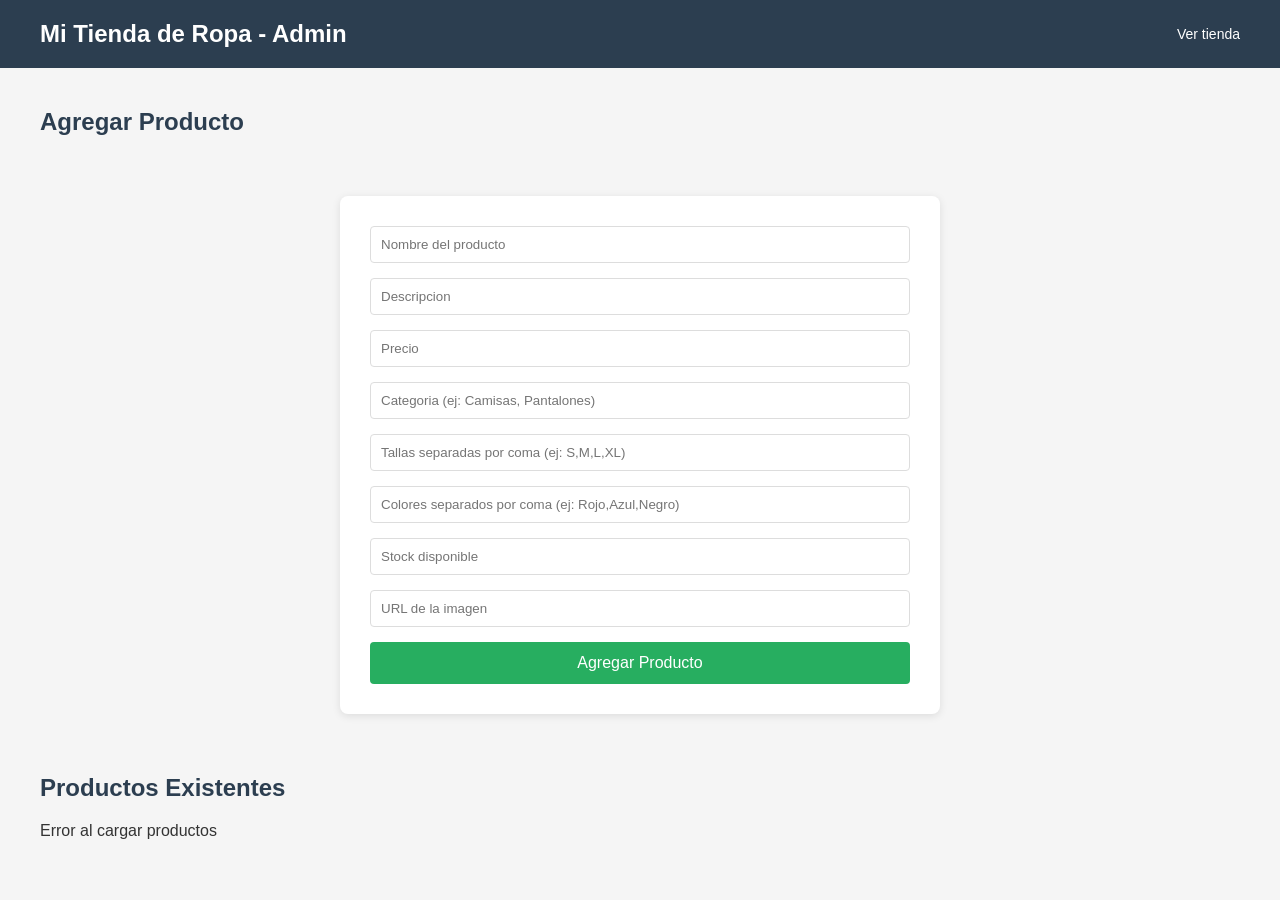
==== frontend/admin.html @ 4038b9e7 "Documentacion del proyecto: README" ====
<!DOCTYPE html>
<html lang="es">
<head>
  <meta charset="UTF-8">
  <meta name="viewport" content="width=device-width, initial-scale=1.0">
  <title>Panel de Administracion</title>
  <link rel="stylesheet" href="style.css">
</head>
<body>
  <header>
    <h1>Mi Tienda de Ropa - Admin</h1>
    <nav>
      <span id="usuario-info"></span>
      <a href="index.html">Ver tienda</a>
      <a href="#" id="link-logout" style="display:none;">Cerrar sesion</a>
    </nav>
  </header>

  <main>
    <h2>Agregar Producto</h2>
    <div id="mensaje"></div>

    <div class="form-container" style="max-width: 600px;">
      <input type="text" id="nombre" placeholder="Nombre del producto" required>
      <input type="text" id="descripcion" placeholder="Descripcion">
      <input type="number" id="precio" placeholder="Precio" required>
      <input type="text" id="categoria" placeholder="Categoria (ej: Camisas, Pantalones)">
      <input type="text" id="tallas" placeholder="Tallas separadas por coma (ej: S,M,L,XL)">
      <input type="text" id="colores" placeholder="Colores separados por coma (ej: Rojo,Azul,Negro)">
      <input type="number" id="stock" placeholder="Stock disponible" required>
      <input type="text" id="imagen" placeholder="URL de la imagen">
      <button onclick="agregarProducto()">Agregar Producto</button>
    </div>

    <h2 style="margin-top:40px;">Productos Existentes</h2>
    <div id="lista-admin"></div>
  </main>

  <script src="app.js"></script>
</body>
</html>
---- frontend/style.css ----
* {
  margin: 0;
  padding: 0;
  box-sizing: border-box;
  font-family: Arial, sans-serif;
}

body {
  background-color: #f5f5f5;
  color: #333;
}

header {
  background-color: #2c3e50;
  color: white;
  padding: 20px 40px;
  display: flex;
  justify-content: space-between;
  align-items: center;
  flex-wrap: wrap;
}

header h1 {
  font-size: 24px;
}

nav {
  display: flex;
  gap: 20px;
  align-items: center;
}

nav a, nav span {
  color: white;
  text-decoration: none;
  font-size: 14px;
}

nav a:hover {
  text-decoration: underline;
}

main {
  padding: 40px;
}

main h2 {
  margin-bottom: 20px;
  color: #2c3e50;
}

.grid-productos {
  display: grid;
  grid-template-columns: repeat(auto-fill, minmax(220px, 1fr));
  gap: 20px;
}

.producto-card {
  background: white;
  border-radius: 8px;
  overflow: hidden;
  box-shadow: 0 2px 8px rgba(0,0,0,0.1);
  transition: transform 0.2s;
}

.producto-card:hover {
  transform: translateY(-5px);
}

.producto-card img {
  width: 100%;
  height: 200px;
  object-fit: cover;
}

.producto-card .info {
  padding: 15px;
}

.producto-card h3 {
  font-size: 16px;
  margin-bottom: 5px;
}

.producto-card .precio {
  font-size: 18px;
  font-weight: bold;
  color: #27ae60;
  margin: 10px 0;
}

.producto-card .stock {
  font-size: 12px;
  color: #888;
  margin-bottom: 10px;
}

.producto-card select {
  width: 100%;
  padding: 8px;
  margin-bottom: 10px;
  border: 1px solid #ddd;
  border-radius: 4px;
}

.producto-card button {
  width: 100%;
  padding: 10px;
  background-color: #2c3e50;
  color: white;
  border: none;
  border-radius: 4px;
  cursor: pointer;
  font-size: 14px;
}

.producto-card button:hover {
  background-color: #34495e;
}

footer {
  text-align: center;
  padding: 20px;
  color: #888;
  font-size: 12px;
}

/* Formularios (login/registro) */
.form-container {
  max-width: 400px;
  margin: 60px auto;
  background: white;
  padding: 30px;
  border-radius: 8px;
  box-shadow: 0 2px 8px rgba(0,0,0,0.1);
}

.form-container h2 {
  margin-bottom: 20px;
  color: #2c3e50;
}

.form-container input {
  width: 100%;
  padding: 10px;
  margin-bottom: 15px;
  border: 1px solid #ddd;
  border-radius: 4px;
}

.form-container button {
  width: 100%;
  padding: 12px;
  background-color: #27ae60;
  color: white;
  border: none;
  border-radius: 4px;
  cursor: pointer;
  font-size: 16px;
}

.form-container button:hover {
  background-color: #229954;
}

.form-container p {
  margin-top: 15px;
  text-align: center;
  font-size: 14px;
}

.mensaje-error {
  color: #e74c3c;
  margin-bottom: 10px;
  font-size: 14px;
}

.mensaje-exito {
  color: #27ae60;
  margin-bottom: 10px;
  font-size: 14px;
}

/* Carrito */
.carrito-item {
  background: white;
  padding: 15px;
  margin-bottom: 10px;
  border-radius: 8px;
  display: flex;
  justify-content: space-between;
  align-items: center;
  box-shadow: 0 2px 8px rgba(0,0,0,0.1);
}

.carrito-total {
  background: white;
  padding: 20px;
  border-radius: 8px;
  margin-top: 20px;
  text-align: right;
  box-shadow: 0 2px 8px rgba(0,0,0,0.1);
}

.carrito-total h3 {
  font-size: 24px;
  color: #27ae60;
}

.btn-comprar {
  margin-top: 15px;
  padding: 12px 30px;
  background-color: #27ae60;
  color: white;
  border: none;
  border-radius: 4px;
  cursor: pointer;
  font-size: 16px;
}

.btn-eliminar {
  background-color: #e74c3c;
  color: white;
  border: none;
  padding: 8px 12px;
  border-radius: 4px;
  cursor: pointer;
}
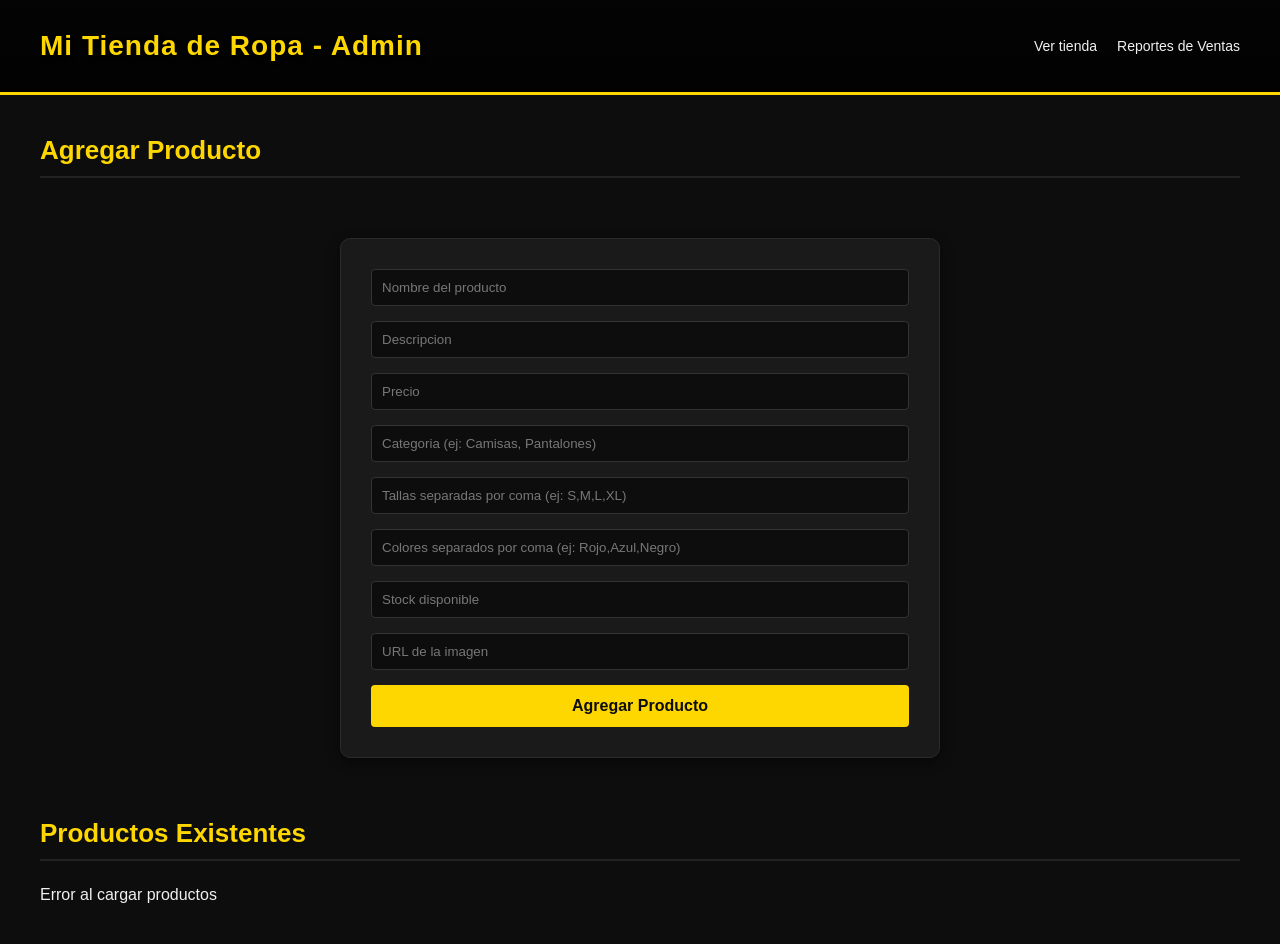
==== commit 3fb16bed: "RF-04 busqueda y stock, RF-06 factura imprimible, RF-08 reporte de ventas" ====
--- a/frontend/admin.html
+++ b/frontend/admin.html
@@ -12,8 +12,10 @@
     <nav>
       <span id="usuario-info"></span>
       <a href="index.html">Ver tienda</a>
+      <a href="reportes.html">Reportes de Ventas</a>
       <a href="#" id="link-logout" style="display:none;">Cerrar sesion</a>
     </nav>
+
   </header>
 
   <main>
--- a/frontend/style.css
+++ b/frontend/style.css
@@ -2,42 +2,54 @@
   margin: 0;
   padding: 0;
   box-sizing: border-box;
-  font-family: Arial, sans-serif;
+  font-family: 'Segoe UI', Arial, sans-serif;
 }
 
 body {
-  background-color: #f5f5f5;
-  color: #333;
-}
-
+  background-color: #0d0d0d;
+  color: #f0f0f0;
+}
+
+/* HEADER con banner de estadio */
 header {
-  background-color: #2c3e50;
-  color: white;
-  padding: 20px 40px;
+  background-image:
+    linear-gradient(rgba(0,0,0,0.75), rgba(0,0,0,0.85)),
+    url('https://images.unsplash.com/photo-1522778119026-d647f0596c20?auto=format&fit=crop&w=1600&q=60');
+  background-size: cover;
+  background-position: center;
+  color: #fff;
+  padding: 30px 40px;
   display: flex;
   justify-content: space-between;
   align-items: center;
   flex-wrap: wrap;
+  border-bottom: 3px solid #FFD700;
 }
 
 header h1 {
-  font-size: 24px;
+  font-size: 28px;
+  letter-spacing: 1px;
+  color: #FFD700;
+  text-shadow: 2px 2px 4px rgba(0,0,0,0.7);
 }
 
 nav {
   display: flex;
   gap: 20px;
   align-items: center;
+  flex-wrap: wrap;
 }
 
 nav a, nav span {
-  color: white;
+  color: #f0f0f0;
   text-decoration: none;
   font-size: 14px;
+  font-weight: 500;
+  transition: color 0.2s;
 }
 
 nav a:hover {
-  text-decoration: underline;
+  color: #FFD700;
 }
 
 main {
@@ -45,47 +57,62 @@
 }
 
 main h2 {
-  margin-bottom: 20px;
-  color: #2c3e50;
-}
-
+  margin-bottom: 25px;
+  color: #FFD700;
+  font-size: 26px;
+  border-bottom: 2px solid #222;
+  padding-bottom: 10px;
+}
+
+/* CATALOGO */
 .grid-productos {
   display: grid;
   grid-template-columns: repeat(auto-fill, minmax(220px, 1fr));
-  gap: 20px;
+  gap: 24px;
 }
 
 .producto-card {
-  background: white;
-  border-radius: 8px;
+  background: #1a1a1a;
+  border-radius: 10px;
   overflow: hidden;
-  box-shadow: 0 2px 8px rgba(0,0,0,0.1);
-  transition: transform 0.2s;
+  box-shadow: 0 4px 12px rgba(0,0,0,0.5);
+  border: 1px solid #2a2a2a;
+  transition: transform 0.2s, box-shadow 0.2s, border-color 0.2s;
 }
 
 .producto-card:hover {
-  transform: translateY(-5px);
+  transform: translateY(-6px);
+  border-color: #FFD700;
+  box-shadow: 0 8px 20px rgba(255,215,0,0.15);
 }
 
 .producto-card img {
   width: 100%;
   height: 200px;
   object-fit: cover;
+  background-color: #2a2a2a;
 }
 
 .producto-card .info {
-  padding: 15px;
+  padding: 16px;
 }
 
 .producto-card h3 {
-  font-size: 16px;
+  font-size: 17px;
   margin-bottom: 5px;
+  color: #fff;
+}
+
+.producto-card p {
+  color: #aaa;
+  font-size: 13px;
+  margin-bottom: 8px;
 }
 
 .producto-card .precio {
-  font-size: 18px;
-  font-weight: bold;
-  color: #27ae60;
+  font-size: 19px;
+  font-weight: bold;
+  color: #FFD700;
   margin: 10px 0;
 }
 
@@ -99,130 +126,293 @@
   width: 100%;
   padding: 8px;
   margin-bottom: 10px;
-  border: 1px solid #ddd;
-  border-radius: 4px;
+  border: 1px solid #333;
+  border-radius: 4px;
+  background-color: #0d0d0d;
+  color: #f0f0f0;
 }
 
 .producto-card button {
   width: 100%;
   padding: 10px;
-  background-color: #2c3e50;
-  color: white;
+  background-color: #FFD700;
+  color: #0d0d0d;
   border: none;
   border-radius: 4px;
   cursor: pointer;
   font-size: 14px;
+  font-weight: bold;
+  transition: background-color 0.2s;
 }
 
 .producto-card button:hover {
-  background-color: #34495e;
+  background-color: #e6c200;
 }
 
 footer {
   text-align: center;
-  padding: 20px;
-  color: #888;
+  padding: 25px;
+  color: #666;
   font-size: 12px;
-}
-
-/* Formularios (login/registro) */
+  border-top: 1px solid #1a1a1a;
+}
+
+/* FORMULARIOS (login/registro/admin) */
 .form-container {
   max-width: 400px;
   margin: 60px auto;
-  background: white;
+  background: #1a1a1a;
   padding: 30px;
-  border-radius: 8px;
-  box-shadow: 0 2px 8px rgba(0,0,0,0.1);
+  border-radius: 10px;
+  box-shadow: 0 4px 12px rgba(0,0,0,0.5);
+  border: 1px solid #2a2a2a;
 }
 
 .form-container h2 {
   margin-bottom: 20px;
-  color: #2c3e50;
+  color: #FFD700;
 }
 
 .form-container input {
   width: 100%;
   padding: 10px;
   margin-bottom: 15px;
-  border: 1px solid #ddd;
-  border-radius: 4px;
+  border: 1px solid #333;
+  border-radius: 4px;
+  background-color: #0d0d0d;
+  color: #f0f0f0;
+}
+
+.form-container input::placeholder {
+  color: #777;
 }
 
 .form-container button {
   width: 100%;
   padding: 12px;
-  background-color: #27ae60;
-  color: white;
+  background-color: #FFD700;
+  color: #0d0d0d;
   border: none;
   border-radius: 4px;
   cursor: pointer;
   font-size: 16px;
+  font-weight: bold;
+  transition: background-color 0.2s;
 }
 
 .form-container button:hover {
-  background-color: #229954;
+  background-color: #e6c200;
 }
 
 .form-container p {
   margin-top: 15px;
   text-align: center;
   font-size: 14px;
+  color: #aaa;
+}
+
+.form-container p a {
+  color: #FFD700;
+  text-decoration: none;
 }
 
 .mensaje-error {
-  color: #e74c3c;
+  color: #ff4d4d;
   margin-bottom: 10px;
   font-size: 14px;
 }
 
 .mensaje-exito {
-  color: #27ae60;
+  color: #4dff88;
   margin-bottom: 10px;
   font-size: 14px;
 }
 
-/* Carrito */
+/* CARRITO */
 .carrito-item {
-  background: white;
-  padding: 15px;
-  margin-bottom: 10px;
+  background: #1a1a1a;
+  padding: 16px;
+  margin-bottom: 12px;
   border-radius: 8px;
   display: flex;
   justify-content: space-between;
   align-items: center;
-  box-shadow: 0 2px 8px rgba(0,0,0,0.1);
+  border: 1px solid #2a2a2a;
+  color: #f0f0f0;
+}
+
+.carrito-item strong {
+  color: #FFD700;
 }
 
 .carrito-total {
-  background: white;
+  background: #1a1a1a;
   padding: 20px;
   border-radius: 8px;
   margin-top: 20px;
   text-align: right;
-  box-shadow: 0 2px 8px rgba(0,0,0,0.1);
+  border: 1px solid #2a2a2a;
 }
 
 .carrito-total h3 {
-  font-size: 24px;
-  color: #27ae60;
+  font-size: 26px;
+  color: #FFD700;
 }
 
 .btn-comprar {
   margin-top: 15px;
   padding: 12px 30px;
-  background-color: #27ae60;
-  color: white;
+  background-color: #FFD700;
+  color: #0d0d0d;
   border: none;
   border-radius: 4px;
   cursor: pointer;
   font-size: 16px;
+  font-weight: bold;
+  transition: background-color 0.2s;
+}
+
+.btn-comprar:hover {
+  background-color: #e6c200;
 }
 
 .btn-eliminar {
-  background-color: #e74c3c;
-  color: white;
+  background-color: #b22222;
+  color: #fff;
   border: none;
   padding: 8px 12px;
   border-radius: 4px;
   cursor: pointer;
+  font-weight: bold;
+  transition: background-color 0.2s;
+}
+
+.btn-eliminar:hover {
+  background-color: #8e1a1a;
+}/* BUSCADOR */
+.busqueda-container {
+  margin-bottom: 25px;
+}
+
+#buscador {
+  width: 100%;
+  max-width: 500px;
+  padding: 12px 16px;
+  border: 1px solid #333;
+  border-radius: 6px;
+  background-color: #1a1a1a;
+  color: #f0f0f0;
+  font-size: 15px;
+}
+
+#buscador::placeholder {
+  color: #777;
+}
+
+#buscador:focus {
+  outline: none;
+  border-color: #FFD700;
+}
+
+/* ALERTA DE STOCK BAJO */
+.stock-bajo {
+  color: #ff4d4d !important;
+  font-weight: bold;
+}
+
+.badge-stock-bajo {
+  display: inline-block;
+  background-color: #b22222;
+  color: #fff;
+  font-size: 11px;
+  font-weight: bold;
+  padding: 3px 8px;
+  border-radius: 4px;
+  margin-left: 8px;
+} /* REPORTES */
+.filtros-reporte {
+  display: flex;
+  gap: 20px;
+  align-items: center;
+  margin-bottom: 25px;
+  flex-wrap: wrap;
+  background: #1a1a1a;
+  padding: 16px;
+  border-radius: 8px;
+  border: 1px solid #2a2a2a;
+}
+
+.filtros-reporte label {
+  color: #ccc;
+  font-size: 14px;
+}
+
+.filtros-reporte input[type="date"] {
+  margin-left: 8px;
+  padding: 8px;
+  border: 1px solid #333;
+  border-radius: 4px;
+  background-color: #0d0d0d;
+  color: #f0f0f0;
+}
+
+.filtros-reporte button {
+  padding: 10px 20px;
+  background-color: #FFD700;
+  color: #0d0d0d;
+  border: none;
+  border-radius: 4px;
+  cursor: pointer;
+  font-weight: bold;
+}
+
+.resumen-reporte {
+  display: flex;
+  gap: 20px;
+  flex-wrap: wrap;
+  margin-bottom: 20px;
+}
+
+.resumen-card {
+  background: #1a1a1a;
+  border: 1px solid #2a2a2a;
+  border-radius: 8px;
+  padding: 20px;
+  flex: 1;
+  min-width: 180px;
+  text-align: center;
+}
+
+.resumen-card h4 {
+  color: #aaa;
+  font-size: 13px;
+  margin-bottom: 8px;
+  text-transform: uppercase;
+}
+
+.resumen-card .valor {
+  font-size: 28px;
+  color: #FFD700;
+  font-weight: bold;
+}
+
+table.factura-tabla {
+  width: 100%;
+  border-collapse: collapse;
+  background: #1a1a1a;
+  border: 1px solid #2a2a2a;
+  border-radius: 8px;
+  overflow: hidden;
+}
+
+table.factura-tabla th, table.factura-tabla td {
+  border: 1px solid #2a2a2a;
+  padding: 12px;
+  text-align: left;
+  font-size: 14px;
+}
+
+table.factura-tabla th {
+  background-color: #0d0d0d;
+  color: #FFD700;
 }
